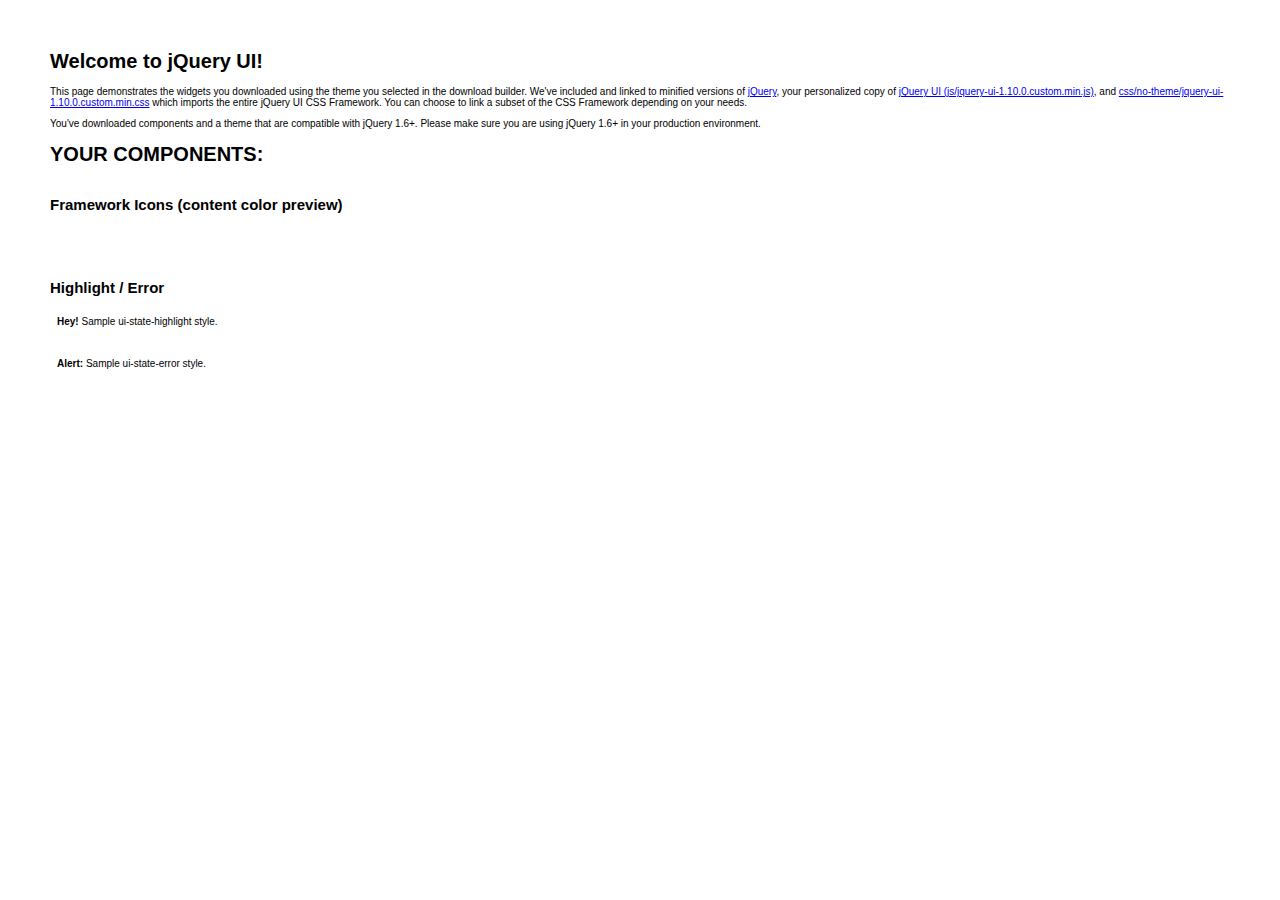
==== assets/jquery-ui/index.html @ 6791bdd6 "Initial commit" ====
<!doctype html>
<html lang="us">
<head>
	<meta charset="utf-8">
	<title>jQuery UI Example Page</title>
	<link href="css/no-theme/jquery-ui-1.10.0.custom.css" rel="stylesheet">
	<script src="js/jquery-1.9.0.js"></script>
	<script src="js/jquery-ui-1.10.0.custom.js"></script>
	<script>
	$(function() {
		

		

		

		

		

		

		

		

		// Hover states on the static widgets
		$( "#dialog-link, #icons li" ).hover(
			function() {
				$( this ).addClass( "ui-state-hover" );
			},
			function() {
				$( this ).removeClass( "ui-state-hover" );
			}
		);
	});
	</script>
	<style>
	body{
		font: 62.5% "Trebuchet MS", sans-serif;
		margin: 50px;
	}
	.demoHeaders {
		margin-top: 2em;
	}
	#dialog-link {
		padding: .4em 1em .4em 20px;
		text-decoration: none;
		position: relative;
	}
	#dialog-link span.ui-icon {
		margin: 0 5px 0 0;
		position: absolute;
		left: .2em;
		top: 50%;
		margin-top: -8px;
	}
	#icons {
		margin: 0;
		padding: 0;
	}
	#icons li {
		margin: 2px;
		position: relative;
		padding: 4px 0;
		cursor: pointer;
		float: left;
		list-style: none;
	}
	#icons span.ui-icon {
		float: left;
		margin: 0 4px;
	}
	.fakewindowcontain .ui-widget-overlay {
		position: absolute;
	}
	</style>
</head>
<body>

<h1>Welcome to jQuery UI!</h1>

<div class="ui-widget">
	<p>This page demonstrates the widgets you downloaded using the theme you selected in the download builder. We've included and linked to minified versions of <a href="js/jquery-1.9.0.js">jQuery</a>, your personalized copy of <a href="js/jquery-ui-1.10.0.custom.min.js">jQuery UI (js/jquery-ui-1.10.0.custom.min.js)</a>, and <a href="css/no-theme/jquery-ui-1.10.0.custom.min.css">css/no-theme/jquery-ui-1.10.0.custom.min.css</a> which imports the entire jQuery UI CSS Framework. You can choose to link a subset of the CSS Framework depending on your needs. </p>
	<p>You've downloaded components and a theme that are compatible with jQuery 1.6+. Please make sure you are using jQuery 1.6+ in your production environment.</p>
</div>

<h1>YOUR COMPONENTS:</h1>












<h2 class="demoHeaders">Framework Icons (content color preview)</h2>
<ul id="icons" class="ui-widget ui-helper-clearfix">
	<li class="ui-state-default ui-corner-all" title=".ui-icon-carat-1-n"><span class="ui-icon ui-icon-carat-1-n"></span></li>
	<li class="ui-state-default ui-corner-all" title=".ui-icon-carat-1-ne"><span class="ui-icon ui-icon-carat-1-ne"></span></li>
	<li class="ui-state-default ui-corner-all" title=".ui-icon-carat-1-e"><span class="ui-icon ui-icon-carat-1-e"></span></li>
	<li class="ui-state-default ui-corner-all" title=".ui-icon-carat-1-se"><span class="ui-icon ui-icon-carat-1-se"></span></li>
	<li class="ui-state-default ui-corner-all" title=".ui-icon-carat-1-s"><span class="ui-icon ui-icon-carat-1-s"></span></li>
	<li class="ui-state-default ui-corner-all" title=".ui-icon-carat-1-sw"><span class="ui-icon ui-icon-carat-1-sw"></span></li>
	<li class="ui-state-default ui-corner-all" title=".ui-icon-carat-1-w"><span class="ui-icon ui-icon-carat-1-w"></span></li>
	<li class="ui-state-default ui-corner-all" title=".ui-icon-carat-1-nw"><span class="ui-icon ui-icon-carat-1-nw"></span></li>
	<li class="ui-state-default ui-corner-all" title=".ui-icon-carat-2-n-s"><span class="ui-icon ui-icon-carat-2-n-s"></span></li>
	<li class="ui-state-default ui-corner-all" title=".ui-icon-carat-2-e-w"><span class="ui-icon ui-icon-carat-2-e-w"></span></li>
	<li class="ui-state-default ui-corner-all" title=".ui-icon-triangle-1-n"><span class="ui-icon ui-icon-triangle-1-n"></span></li>
	<li class="ui-state-default ui-corner-all" title=".ui-icon-triangle-1-ne"><span class="ui-icon ui-icon-triangle-1-ne"></span></li>
	<li class="ui-state-default ui-corner-all" title=".ui-icon-triangle-1-e"><span class="ui-icon ui-icon-triangle-1-e"></span></li>
	<li class="ui-state-default ui-corner-all" title=".ui-icon-triangle-1-se"><span class="ui-icon ui-icon-triangle-1-se"></span></li>
	<li class="ui-state-default ui-corner-all" title=".ui-icon-triangle-1-s"><span class="ui-icon ui-icon-triangle-1-s"></span></li>
	<li class="ui-state-default ui-corner-all" title=".ui-icon-triangle-1-sw"><span class="ui-icon ui-icon-triangle-1-sw"></span></li>
	<li class="ui-state-default ui-corner-all" title=".ui-icon-triangle-1-w"><span class="ui-icon ui-icon-triangle-1-w"></span></li>
	<li class="ui-state-default ui-corner-all" title=".ui-icon-triangle-1-nw"><span class="ui-icon ui-icon-triangle-1-nw"></span></li>
	<li class="ui-state-default ui-corner-all" title=".ui-icon-triangle-2-n-s"><span class="ui-icon ui-icon-triangle-2-n-s"></span></li>
	<li class="ui-state-default ui-corner-all" title=".ui-icon-triangle-2-e-w"><span class="ui-icon ui-icon-triangle-2-e-w"></span></li>
	<li class="ui-state-default ui-corner-all" title=".ui-icon-arrow-1-n"><span class="ui-icon ui-icon-arrow-1-n"></span></li>
	<li class="ui-state-default ui-corner-all" title=".ui-icon-arrow-1-ne"><span class="ui-icon ui-icon-arrow-1-ne"></span></li>
	<li class="ui-state-default ui-corner-all" title=".ui-icon-arrow-1-e"><span class="ui-icon ui-icon-arrow-1-e"></span></li>
	<li class="ui-state-default ui-corner-all" title=".ui-icon-arrow-1-se"><span class="ui-icon ui-icon-arrow-1-se"></span></li>
	<li class="ui-state-default ui-corner-all" title=".ui-icon-arrow-1-s"><span class="ui-icon ui-icon-arrow-1-s"></span></li>
	<li class="ui-state-default ui-corner-all" title=".ui-icon-arrow-1-sw"><span class="ui-icon ui-icon-arrow-1-sw"></span></li>
	<li class="ui-state-default ui-corner-all" title=".ui-icon-arrow-1-w"><span class="ui-icon ui-icon-arrow-1-w"></span></li>
	<li class="ui-state-default ui-corner-all" title=".ui-icon-arrow-1-nw"><span class="ui-icon ui-icon-arrow-1-nw"></span></li>
	<li class="ui-state-default ui-corner-all" title=".ui-icon-arrow-2-n-s"><span class="ui-icon ui-icon-arrow-2-n-s"></span></li>
	<li class="ui-state-default ui-corner-all" title=".ui-icon-arrow-2-ne-sw"><span class="ui-icon ui-icon-arrow-2-ne-sw"></span></li>
	<li class="ui-state-default ui-corner-all" title=".ui-icon-arrow-2-e-w"><span class="ui-icon ui-icon-arrow-2-e-w"></span></li>
	<li class="ui-state-default ui-corner-all" title=".ui-icon-arrow-2-se-nw"><span class="ui-icon ui-icon-arrow-2-se-nw"></span></li>
	<li class="ui-state-default ui-corner-all" title=".ui-icon-arrowstop-1-n"><span class="ui-icon ui-icon-arrowstop-1-n"></span></li>
	<li class="ui-state-default ui-corner-all" title=".ui-icon-arrowstop-1-e"><span class="ui-icon ui-icon-arrowstop-1-e"></span></li>
	<li class="ui-state-default ui-corner-all" title=".ui-icon-arrowstop-1-s"><span class="ui-icon ui-icon-arrowstop-1-s"></span></li>
	<li class="ui-state-default ui-corner-all" title=".ui-icon-arrowstop-1-w"><span class="ui-icon ui-icon-arrowstop-1-w"></span></li>
	<li class="ui-state-default ui-corner-all" title=".ui-icon-arrowthick-1-n"><span class="ui-icon ui-icon-arrowthick-1-n"></span></li>
	<li class="ui-state-default ui-corner-all" title=".ui-icon-arrowthick-1-ne"><span class="ui-icon ui-icon-arrowthick-1-ne"></span></li>
	<li class="ui-state-default ui-corner-all" title=".ui-icon-arrowthick-1-e"><span class="ui-icon ui-icon-arrowthick-1-e"></span></li>
	<li class="ui-state-default ui-corner-all" title=".ui-icon-arrowthick-1-se"><span class="ui-icon ui-icon-arrowthick-1-se"></span></li>
	<li class="ui-state-default ui-corner-all" title=".ui-icon-arrowthick-1-s"><span class="ui-icon ui-icon-arrowthick-1-s"></span></li>
	<li class="ui-state-default ui-corner-all" title=".ui-icon-arrowthick-1-sw"><span class="ui-icon ui-icon-arrowthick-1-sw"></span></li>
	<li class="ui-state-default ui-corner-all" title=".ui-icon-arrowthick-1-w"><span class="ui-icon ui-icon-arrowthick-1-w"></span></li>
	<li class="ui-state-default ui-corner-all" title=".ui-icon-arrowthick-1-nw"><span class="ui-icon ui-icon-arrowthick-1-nw"></span></li>
	<li class="ui-state-default ui-corner-all" title=".ui-icon-arrowthick-2-n-s"><span class="ui-icon ui-icon-arrowthick-2-n-s"></span></li>
	<li class="ui-state-default ui-corner-all" title=".ui-icon-arrowthick-2-ne-sw"><span class="ui-icon ui-icon-arrowthick-2-ne-sw"></span></li>
	<li class="ui-state-default ui-corner-all" title=".ui-icon-arrowthick-2-e-w"><span class="ui-icon ui-icon-arrowthick-2-e-w"></span></li>
	<li class="ui-state-default ui-corner-all" title=".ui-icon-arrowthick-2-se-nw"><span class="ui-icon ui-icon-arrowthick-2-se-nw"></span></li>
	<li class="ui-state-default ui-corner-all" title=".ui-icon-arrowthickstop-1-n"><span class="ui-icon ui-icon-arrowthickstop-1-n"></span></li>
	<li class="ui-state-default ui-corner-all" title=".ui-icon-arrowthickstop-1-e"><span class="ui-icon ui-icon-arrowthickstop-1-e"></span></li>
	<li class="ui-state-default ui-corner-all" title=".ui-icon-arrowthickstop-1-s"><span class="ui-icon ui-icon-arrowthickstop-1-s"></span></li>
	<li class="ui-state-default ui-corner-all" title=".ui-icon-arrowthickstop-1-w"><span class="ui-icon ui-icon-arrowthickstop-1-w"></span></li>
	<li class="ui-state-default ui-corner-all" title=".ui-icon-arrowreturnthick-1-w"><span class="ui-icon ui-icon-arrowreturnthick-1-w"></span></li>
	<li class="ui-state-default ui-corner-all" title=".ui-icon-arrowreturnthick-1-n"><span class="ui-icon ui-icon-arrowreturnthick-1-n"></span></li>
	<li class="ui-state-default ui-corner-all" title=".ui-icon-arrowreturnthick-1-e"><span class="ui-icon ui-icon-arrowreturnthick-1-e"></span></li>
	<li class="ui-state-default ui-corner-all" title=".ui-icon-arrowreturnthick-1-s"><span class="ui-icon ui-icon-arrowreturnthick-1-s"></span></li>
	<li class="ui-state-default ui-corner-all" title=".ui-icon-arrowreturn-1-w"><span class="ui-icon ui-icon-arrowreturn-1-w"></span></li>
	<li class="ui-state-default ui-corner-all" title=".ui-icon-arrowreturn-1-n"><span class="ui-icon ui-icon-arrowreturn-1-n"></span></li>
	<li class="ui-state-default ui-corner-all" title=".ui-icon-arrowreturn-1-e"><span class="ui-icon ui-icon-arrowreturn-1-e"></span></li>
	<li class="ui-state-default ui-corner-all" title=".ui-icon-arrowreturn-1-s"><span class="ui-icon ui-icon-arrowreturn-1-s"></span></li>
	<li class="ui-state-default ui-corner-all" title=".ui-icon-arrowrefresh-1-w"><span class="ui-icon ui-icon-arrowrefresh-1-w"></span></li>
	<li class="ui-state-default ui-corner-all" title=".ui-icon-arrowrefresh-1-n"><span class="ui-icon ui-icon-arrowrefresh-1-n"></span></li>
	<li class="ui-state-default ui-corner-all" title=".ui-icon-arrowrefresh-1-e"><span class="ui-icon ui-icon-arrowrefresh-1-e"></span></li>
	<li class="ui-state-default ui-corner-all" title=".ui-icon-arrowrefresh-1-s"><span class="ui-icon ui-icon-arrowrefresh-1-s"></span></li>
	<li class="ui-state-default ui-corner-all" title=".ui-icon-arrow-4"><span class="ui-icon ui-icon-arrow-4"></span></li>
	<li class="ui-state-default ui-corner-all" title=".ui-icon-arrow-4-diag"><span class="ui-icon ui-icon-arrow-4-diag"></span></li>
	<li class="ui-state-default ui-corner-all" title=".ui-icon-extlink"><span class="ui-icon ui-icon-extlink"></span></li>
	<li class="ui-state-default ui-corner-all" title=".ui-icon-newwin"><span class="ui-icon ui-icon-newwin"></span></li>
	<li class="ui-state-default ui-corner-all" title=".ui-icon-refresh"><span class="ui-icon ui-icon-refresh"></span></li>
	<li class="ui-state-default ui-corner-all" title=".ui-icon-shuffle"><span class="ui-icon ui-icon-shuffle"></span></li>
	<li class="ui-state-default ui-corner-all" title=".ui-icon-transfer-e-w"><span class="ui-icon ui-icon-transfer-e-w"></span></li>
	<li class="ui-state-default ui-corner-all" title=".ui-icon-transferthick-e-w"><span class="ui-icon ui-icon-transferthick-e-w"></span></li>
	<li class="ui-state-default ui-corner-all" title=".ui-icon-folder-collapsed"><span class="ui-icon ui-icon-folder-collapsed"></span></li>
	<li class="ui-state-default ui-corner-all" title=".ui-icon-folder-open"><span class="ui-icon ui-icon-folder-open"></span></li>
	<li class="ui-state-default ui-corner-all" title=".ui-icon-document"><span class="ui-icon ui-icon-document"></span></li>
	<li class="ui-state-default ui-corner-all" title=".ui-icon-document-b"><span class="ui-icon ui-icon-document-b"></span></li>
	<li class="ui-state-default ui-corner-all" title=".ui-icon-note"><span class="ui-icon ui-icon-note"></span></li>
	<li class="ui-state-default ui-corner-all" title=".ui-icon-mail-closed"><span class="ui-icon ui-icon-mail-closed"></span></li>
	<li class="ui-state-default ui-corner-all" title=".ui-icon-mail-open"><span class="ui-icon ui-icon-mail-open"></span></li>
	<li class="ui-state-default ui-corner-all" title=".ui-icon-suitcase"><span class="ui-icon ui-icon-suitcase"></span></li>
	<li class="ui-state-default ui-corner-all" title=".ui-icon-comment"><span class="ui-icon ui-icon-comment"></span></li>
	<li class="ui-state-default ui-corner-all" title=".ui-icon-person"><span class="ui-icon ui-icon-person"></span></li>
	<li class="ui-state-default ui-corner-all" title=".ui-icon-print"><span class="ui-icon ui-icon-print"></span></li>
	<li class="ui-state-default ui-corner-all" title=".ui-icon-trash"><span class="ui-icon ui-icon-trash"></span></li>
	<li class="ui-state-default ui-corner-all" title=".ui-icon-locked"><span class="ui-icon ui-icon-locked"></span></li>
	<li class="ui-state-default ui-corner-all" title=".ui-icon-unlocked"><span class="ui-icon ui-icon-unlocked"></span></li>
	<li class="ui-state-default ui-corner-all" title=".ui-icon-bookmark"><span class="ui-icon ui-icon-bookmark"></span></li>
	<li class="ui-state-default ui-corner-all" title=".ui-icon-tag"><span class="ui-icon ui-icon-tag"></span></li>
	<li class="ui-state-default ui-corner-all" title=".ui-icon-home"><span class="ui-icon ui-icon-home"></span></li>
	<li class="ui-state-default ui-corner-all" title=".ui-icon-flag"><span class="ui-icon ui-icon-flag"></span></li>
	<li class="ui-state-default ui-corner-all" title=".ui-icon-calculator"><span class="ui-icon ui-icon-calculator"></span></li>
	<li class="ui-state-default ui-corner-all" title=".ui-icon-cart"><span class="ui-icon ui-icon-cart"></span></li>
	<li class="ui-state-default ui-corner-all" title=".ui-icon-pencil"><span class="ui-icon ui-icon-pencil"></span></li>
	<li class="ui-state-default ui-corner-all" title=".ui-icon-clock"><span class="ui-icon ui-icon-clock"></span></li>
	<li class="ui-state-default ui-corner-all" title=".ui-icon-disk"><span class="ui-icon ui-icon-disk"></span></li>
	<li class="ui-state-default ui-corner-all" title=".ui-icon-calendar"><span class="ui-icon ui-icon-calendar"></span></li>
	<li class="ui-state-default ui-corner-all" title=".ui-icon-zoomin"><span class="ui-icon ui-icon-zoomin"></span></li>
	<li class="ui-state-default ui-corner-all" title=".ui-icon-zoomout"><span class="ui-icon ui-icon-zoomout"></span></li>
	<li class="ui-state-default ui-corner-all" title=".ui-icon-search"><span class="ui-icon ui-icon-search"></span></li>
	<li class="ui-state-default ui-corner-all" title=".ui-icon-wrench"><span class="ui-icon ui-icon-wrench"></span></li>
	<li class="ui-state-default ui-corner-all" title=".ui-icon-gear"><span class="ui-icon ui-icon-gear"></span></li>
	<li class="ui-state-default ui-corner-all" title=".ui-icon-heart"><span class="ui-icon ui-icon-heart"></span></li>
	<li class="ui-state-default ui-corner-all" title=".ui-icon-star"><span class="ui-icon ui-icon-star"></span></li>
	<li class="ui-state-default ui-corner-all" title=".ui-icon-link"><span class="ui-icon ui-icon-link"></span></li>
	<li class="ui-state-default ui-corner-all" title=".ui-icon-cancel"><span class="ui-icon ui-icon-cancel"></span></li>
	<li class="ui-state-default ui-corner-all" title=".ui-icon-plus"><span class="ui-icon ui-icon-plus"></span></li>
	<li class="ui-state-default ui-corner-all" title=".ui-icon-plusthick"><span class="ui-icon ui-icon-plusthick"></span></li>
	<li class="ui-state-default ui-corner-all" title=".ui-icon-minus"><span class="ui-icon ui-icon-minus"></span></li>
	<li class="ui-state-default ui-corner-all" title=".ui-icon-minusthick"><span class="ui-icon ui-icon-minusthick"></span></li>
	<li class="ui-state-default ui-corner-all" title=".ui-icon-close"><span class="ui-icon ui-icon-close"></span></li>
	<li class="ui-state-default ui-corner-all" title=".ui-icon-closethick"><span class="ui-icon ui-icon-closethick"></span></li>
	<li class="ui-state-default ui-corner-all" title=".ui-icon-key"><span class="ui-icon ui-icon-key"></span></li>
	<li class="ui-state-default ui-corner-all" title=".ui-icon-lightbulb"><span class="ui-icon ui-icon-lightbulb"></span></li>
	<li class="ui-state-default ui-corner-all" title=".ui-icon-scissors"><span class="ui-icon ui-icon-scissors"></span></li>
	<li class="ui-state-default ui-corner-all" title=".ui-icon-clipboard"><span class="ui-icon ui-icon-clipboard"></span></li>
	<li class="ui-state-default ui-corner-all" title=".ui-icon-copy"><span class="ui-icon ui-icon-copy"></span></li>
	<li class="ui-state-default ui-corner-all" title=".ui-icon-contact"><span class="ui-icon ui-icon-contact"></span></li>
	<li class="ui-state-default ui-corner-all" title=".ui-icon-image"><span class="ui-icon ui-icon-image"></span></li>
	<li class="ui-state-default ui-corner-all" title=".ui-icon-video"><span class="ui-icon ui-icon-video"></span></li>
	<li class="ui-state-default ui-corner-all" title=".ui-icon-script"><span class="ui-icon ui-icon-script"></span></li>
	<li class="ui-state-default ui-corner-all" title=".ui-icon-alert"><span class="ui-icon ui-icon-alert"></span></li>
	<li class="ui-state-default ui-corner-all" title=".ui-icon-info"><span class="ui-icon ui-icon-info"></span></li>
	<li class="ui-state-default ui-corner-all" title=".ui-icon-notice"><span class="ui-icon ui-icon-notice"></span></li>
	<li class="ui-state-default ui-corner-all" title=".ui-icon-help"><span class="ui-icon ui-icon-help"></span></li>
	<li class="ui-state-default ui-corner-all" title=".ui-icon-check"><span class="ui-icon ui-icon-check"></span></li>
	<li class="ui-state-default ui-corner-all" title=".ui-icon-bullet"><span class="ui-icon ui-icon-bullet"></span></li>
	<li class="ui-state-default ui-corner-all" title=".ui-icon-radio-off"><span class="ui-icon ui-icon-radio-off"></span></li>
	<li class="ui-state-default ui-corner-all" title=".ui-icon-radio-on"><span class="ui-icon ui-icon-radio-on"></span></li>
	<li class="ui-state-default ui-corner-all" title=".ui-icon-pin-w"><span class="ui-icon ui-icon-pin-w"></span></li>
	<li class="ui-state-default ui-corner-all" title=".ui-icon-pin-s"><span class="ui-icon ui-icon-pin-s"></span></li>
	<li class="ui-state-default ui-corner-all" title=".ui-icon-play"><span class="ui-icon ui-icon-play"></span></li>
	<li class="ui-state-default ui-corner-all" title=".ui-icon-pause"><span class="ui-icon ui-icon-pause"></span></li>
	<li class="ui-state-default ui-corner-all" title=".ui-icon-seek-next"><span class="ui-icon ui-icon-seek-next"></span></li>
	<li class="ui-state-default ui-corner-all" title=".ui-icon-seek-prev"><span class="ui-icon ui-icon-seek-prev"></span></li>
	<li class="ui-state-default ui-corner-all" title=".ui-icon-seek-end"><span class="ui-icon ui-icon-seek-end"></span></li>
	<li class="ui-state-default ui-corner-all" title=".ui-icon-seek-first"><span class="ui-icon ui-icon-seek-first"></span></li>
	<li class="ui-state-default ui-corner-all" title=".ui-icon-stop"><span class="ui-icon ui-icon-stop"></span></li>
	<li class="ui-state-default ui-corner-all" title=".ui-icon-eject"><span class="ui-icon ui-icon-eject"></span></li>
	<li class="ui-state-default ui-corner-all" title=".ui-icon-volume-off"><span class="ui-icon ui-icon-volume-off"></span></li>
	<li class="ui-state-default ui-corner-all" title=".ui-icon-volume-on"><span class="ui-icon ui-icon-volume-on"></span></li>
	<li class="ui-state-default ui-corner-all" title=".ui-icon-power"><span class="ui-icon ui-icon-power"></span></li>
	<li class="ui-state-default ui-corner-all" title=".ui-icon-signal-diag"><span class="ui-icon ui-icon-signal-diag"></span></li>
	<li class="ui-state-default ui-corner-all" title=".ui-icon-signal"><span class="ui-icon ui-icon-signal"></span></li>
	<li class="ui-state-default ui-corner-all" title=".ui-icon-battery-0"><span class="ui-icon ui-icon-battery-0"></span></li>
	<li class="ui-state-default ui-corner-all" title=".ui-icon-battery-1"><span class="ui-icon ui-icon-battery-1"></span></li>
	<li class="ui-state-default ui-corner-all" title=".ui-icon-battery-2"><span class="ui-icon ui-icon-battery-2"></span></li>
	<li class="ui-state-default ui-corner-all" title=".ui-icon-battery-3"><span class="ui-icon ui-icon-battery-3"></span></li>
	<li class="ui-state-default ui-corner-all" title=".ui-icon-circle-plus"><span class="ui-icon ui-icon-circle-plus"></span></li>
	<li class="ui-state-default ui-corner-all" title=".ui-icon-circle-minus"><span class="ui-icon ui-icon-circle-minus"></span></li>
	<li class="ui-state-default ui-corner-all" title=".ui-icon-circle-close"><span class="ui-icon ui-icon-circle-close"></span></li>
	<li class="ui-state-default ui-corner-all" title=".ui-icon-circle-triangle-e"><span class="ui-icon ui-icon-circle-triangle-e"></span></li>
	<li class="ui-state-default ui-corner-all" title=".ui-icon-circle-triangle-s"><span class="ui-icon ui-icon-circle-triangle-s"></span></li>
	<li class="ui-state-default ui-corner-all" title=".ui-icon-circle-triangle-w"><span class="ui-icon ui-icon-circle-triangle-w"></span></li>
	<li class="ui-state-default ui-corner-all" title=".ui-icon-circle-triangle-n"><span class="ui-icon ui-icon-circle-triangle-n"></span></li>
	<li class="ui-state-default ui-corner-all" title=".ui-icon-circle-arrow-e"><span class="ui-icon ui-icon-circle-arrow-e"></span></li>
	<li class="ui-state-default ui-corner-all" title=".ui-icon-circle-arrow-s"><span class="ui-icon ui-icon-circle-arrow-s"></span></li>
	<li class="ui-state-default ui-corner-all" title=".ui-icon-circle-arrow-w"><span class="ui-icon ui-icon-circle-arrow-w"></span></li>
	<li class="ui-state-default ui-corner-all" title=".ui-icon-circle-arrow-n"><span class="ui-icon ui-icon-circle-arrow-n"></span></li>
	<li class="ui-state-default ui-corner-all" title=".ui-icon-circle-zoomin"><span class="ui-icon ui-icon-circle-zoomin"></span></li>
	<li class="ui-state-default ui-corner-all" title=".ui-icon-circle-zoomout"><span class="ui-icon ui-icon-circle-zoomout"></span></li>
	<li class="ui-state-default ui-corner-all" title=".ui-icon-circle-check"><span class="ui-icon ui-icon-circle-check"></span></li>
	<li class="ui-state-default ui-corner-all" title=".ui-icon-circlesmall-plus"><span class="ui-icon ui-icon-circlesmall-plus"></span></li>
	<li class="ui-state-default ui-corner-all" title=".ui-icon-circlesmall-minus"><span class="ui-icon ui-icon-circlesmall-minus"></span></li>
	<li class="ui-state-default ui-corner-all" title=".ui-icon-circlesmall-close"><span class="ui-icon ui-icon-circlesmall-close"></span></li>
	<li class="ui-state-default ui-corner-all" title=".ui-icon-squaresmall-plus"><span class="ui-icon ui-icon-squaresmall-plus"></span></li>
	<li class="ui-state-default ui-corner-all" title=".ui-icon-squaresmall-minus"><span class="ui-icon ui-icon-squaresmall-minus"></span></li>
	<li class="ui-state-default ui-corner-all" title=".ui-icon-squaresmall-close"><span class="ui-icon ui-icon-squaresmall-close"></span></li>
	<li class="ui-state-default ui-corner-all" title=".ui-icon-grip-dotted-vertical"><span class="ui-icon ui-icon-grip-dotted-vertical"></span></li>
	<li class="ui-state-default ui-corner-all" title=".ui-icon-grip-dotted-horizontal"><span class="ui-icon ui-icon-grip-dotted-horizontal"></span></li>
	<li class="ui-state-default ui-corner-all" title=".ui-icon-grip-solid-vertical"><span class="ui-icon ui-icon-grip-solid-vertical"></span></li>
	<li class="ui-state-default ui-corner-all" title=".ui-icon-grip-solid-horizontal"><span class="ui-icon ui-icon-grip-solid-horizontal"></span></li>
	<li class="ui-state-default ui-corner-all" title=".ui-icon-gripsmall-diagonal-se"><span class="ui-icon ui-icon-gripsmall-diagonal-se"></span></li>
	<li class="ui-state-default ui-corner-all" title=".ui-icon-grip-diagonal-se"><span class="ui-icon ui-icon-grip-diagonal-se"></span></li>
</ul>







<!-- Highlight / Error -->
<h2 class="demoHeaders">Highlight / Error</h2>
<div class="ui-widget">
	<div class="ui-state-highlight ui-corner-all" style="margin-top: 20px; padding: 0 .7em;">
		<p><span class="ui-icon ui-icon-info" style="float: left; margin-right: .3em;"></span>
		<strong>Hey!</strong> Sample ui-state-highlight style.</p>
	</div>
</div>
<br>
<div class="ui-widget">
	<div class="ui-state-error ui-corner-all" style="padding: 0 .7em;">
		<p><span class="ui-icon ui-icon-alert" style="float: left; margin-right: .3em;"></span>
		<strong>Alert:</strong> Sample ui-state-error style.</p>
	</div>
</div>

</body>
</html>
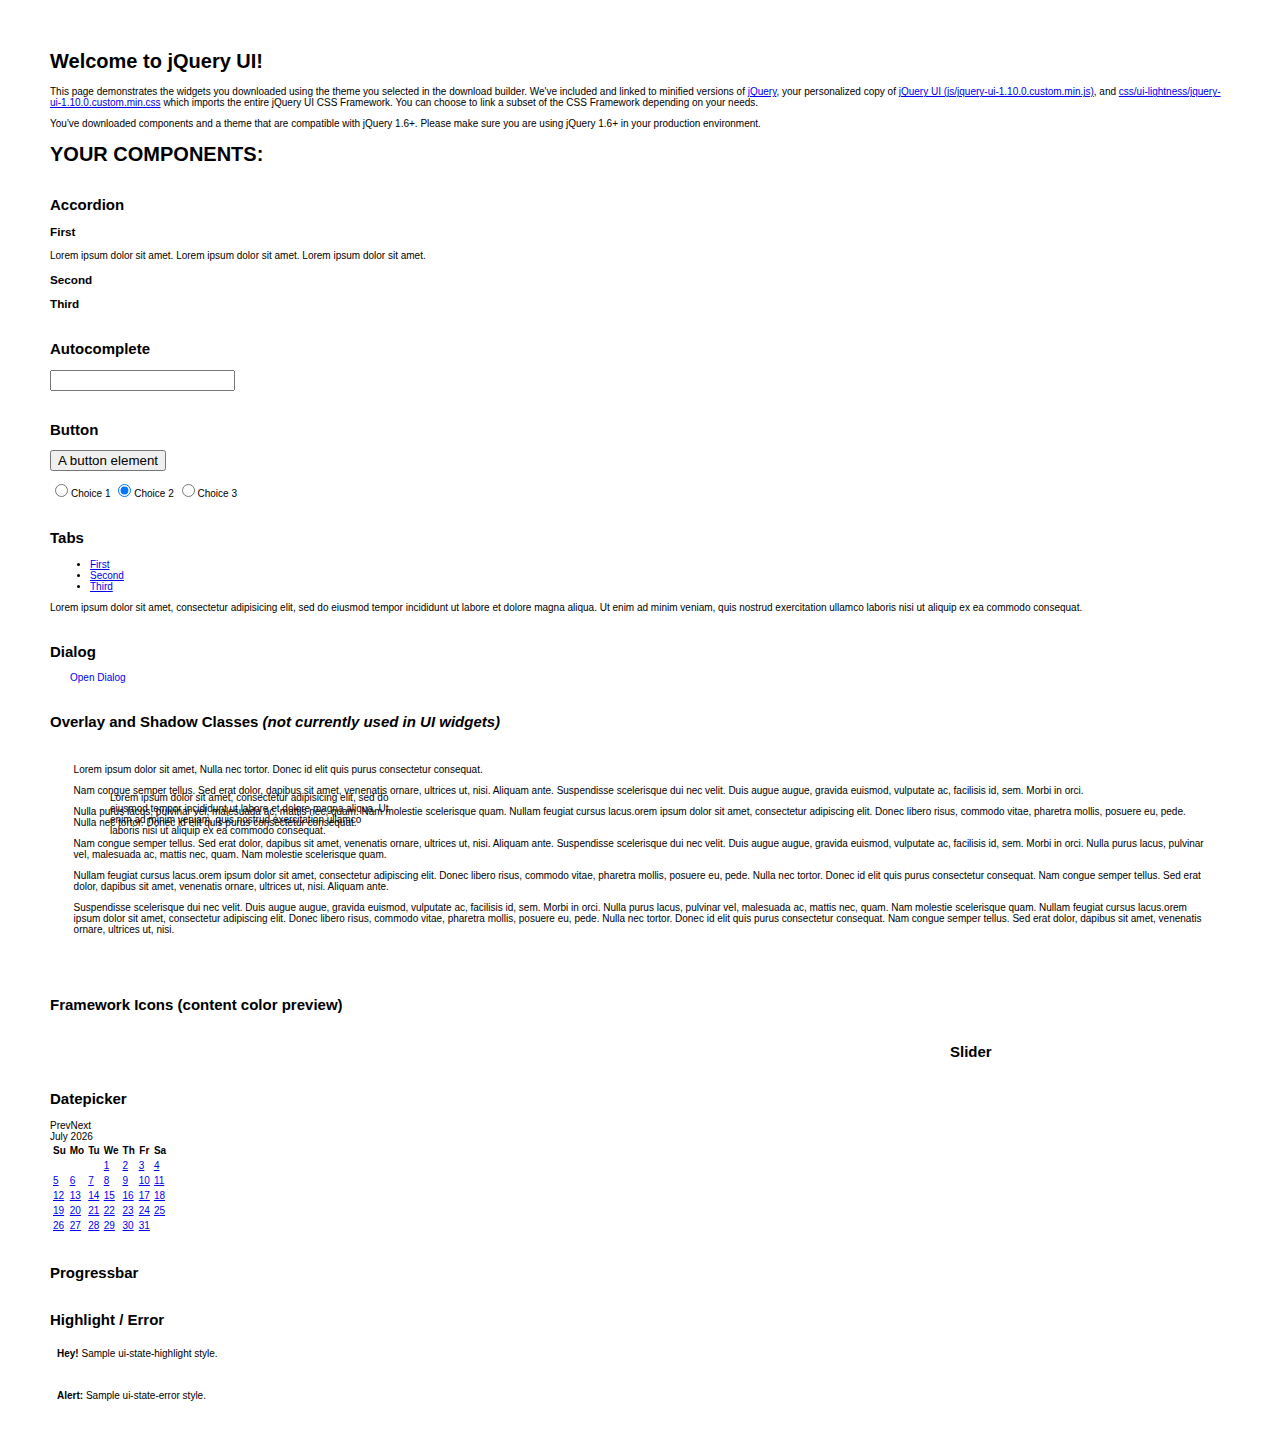
==== commit f7d022c9: "Tidy and refactor JavaScript" ====
--- a/assets/jquery-ui/index.html
+++ b/assets/jquery-ui/index.html
@@ -3,25 +3,98 @@
 <head>
 	<meta charset="utf-8">
 	<title>jQuery UI Example Page</title>
-	<link href="css/no-theme/jquery-ui-1.10.0.custom.css" rel="stylesheet">
+	<link href="css/ui-lightness/jquery-ui-1.10.0.custom.css" rel="stylesheet">
 	<script src="js/jquery-1.9.0.js"></script>
 	<script src="js/jquery-ui-1.10.0.custom.js"></script>
 	<script>
 	$(function() {
 		
-
-		
-
-		
-
-		
-
-		
-
-		
-
-		
-
+		$( "#accordion" ).accordion();
+		
+
+		
+		var availableTags = [
+			"ActionScript",
+			"AppleScript",
+			"Asp",
+			"BASIC",
+			"C",
+			"C++",
+			"Clojure",
+			"COBOL",
+			"ColdFusion",
+			"Erlang",
+			"Fortran",
+			"Groovy",
+			"Haskell",
+			"Java",
+			"JavaScript",
+			"Lisp",
+			"Perl",
+			"PHP",
+			"Python",
+			"Ruby",
+			"Scala",
+			"Scheme"
+		];
+		$( "#autocomplete" ).autocomplete({
+			source: availableTags
+		});
+		
+
+		
+		$( "#button" ).button();
+		$( "#radioset" ).buttonset();
+		
+
+		
+		$( "#tabs" ).tabs();
+		
+
+		
+		$( "#dialog" ).dialog({
+			autoOpen: false,
+			width: 400,
+			buttons: [
+				{
+					text: "Ok",
+					click: function() {
+						$( this ).dialog( "close" );
+					}
+				},
+				{
+					text: "Cancel",
+					click: function() {
+						$( this ).dialog( "close" );
+					}
+				}
+			]
+		});
+
+		// Link to open the dialog
+		$( "#dialog-link" ).click(function( event ) {
+			$( "#dialog" ).dialog( "open" );
+			event.preventDefault();
+		});
+		
+
+		
+		$( "#datepicker" ).datepicker({
+			inline: true
+		});
+		
+
+		
+		$( "#slider" ).slider({
+			range: true,
+			values: [ 17, 67 ]
+		});
+		
+
+		
+		$( "#progressbar" ).progressbar({
+			value: 20
+		});
 		
 
 		// Hover states on the static widgets
@@ -81,20 +154,84 @@
 <h1>Welcome to jQuery UI!</h1>
 
 <div class="ui-widget">
-	<p>This page demonstrates the widgets you downloaded using the theme you selected in the download builder. We've included and linked to minified versions of <a href="js/jquery-1.9.0.js">jQuery</a>, your personalized copy of <a href="js/jquery-ui-1.10.0.custom.min.js">jQuery UI (js/jquery-ui-1.10.0.custom.min.js)</a>, and <a href="css/no-theme/jquery-ui-1.10.0.custom.min.css">css/no-theme/jquery-ui-1.10.0.custom.min.css</a> which imports the entire jQuery UI CSS Framework. You can choose to link a subset of the CSS Framework depending on your needs. </p>
+	<p>This page demonstrates the widgets you downloaded using the theme you selected in the download builder. We've included and linked to minified versions of <a href="js/jquery-1.9.0.js">jQuery</a>, your personalized copy of <a href="js/jquery-ui-1.10.0.custom.min.js">jQuery UI (js/jquery-ui-1.10.0.custom.min.js)</a>, and <a href="css/ui-lightness/jquery-ui-1.10.0.custom.min.css">css/ui-lightness/jquery-ui-1.10.0.custom.min.css</a> which imports the entire jQuery UI CSS Framework. You can choose to link a subset of the CSS Framework depending on your needs. </p>
 	<p>You've downloaded components and a theme that are compatible with jQuery 1.6+. Please make sure you are using jQuery 1.6+ in your production environment.</p>
 </div>
 
 <h1>YOUR COMPONENTS:</h1>
 
 
-
-
-
-
-
-
-
+<!-- Accordion -->
+<h2 class="demoHeaders">Accordion</h2>
+<div id="accordion">
+	<h3>First</h3>
+	<div>Lorem ipsum dolor sit amet. Lorem ipsum dolor sit amet. Lorem ipsum dolor sit amet.</div>
+	<h3>Second</h3>
+	<div>Phasellus mattis tincidunt nibh.</div>
+	<h3>Third</h3>
+	<div>Nam dui erat, auctor a, dignissim quis.</div>
+</div>
+
+
+
+<!-- Autocomplete -->
+<h2 class="demoHeaders">Autocomplete</h2>
+<div>
+	<input id="autocomplete" title="type &quot;a&quot;">
+</div>
+
+
+
+<!-- Button -->
+<h2 class="demoHeaders">Button</h2>
+<button id="button">A button element</button>
+<form style="margin-top: 1em;">
+	<div id="radioset">
+		<input type="radio" id="radio1" name="radio"><label for="radio1">Choice 1</label>
+		<input type="radio" id="radio2" name="radio" checked="checked"><label for="radio2">Choice 2</label>
+		<input type="radio" id="radio3" name="radio"><label for="radio3">Choice 3</label>
+	</div>
+</form>
+
+
+
+<!-- Tabs -->
+<h2 class="demoHeaders">Tabs</h2>
+<div id="tabs">
+	<ul>
+		<li><a href="#tabs-1">First</a></li>
+		<li><a href="#tabs-2">Second</a></li>
+		<li><a href="#tabs-3">Third</a></li>
+	</ul>
+	<div id="tabs-1">Lorem ipsum dolor sit amet, consectetur adipisicing elit, sed do eiusmod tempor incididunt ut labore et dolore magna aliqua. Ut enim ad minim veniam, quis nostrud exercitation ullamco laboris nisi ut aliquip ex ea commodo consequat.</div>
+	<div id="tabs-2">Phasellus mattis tincidunt nibh. Cras orci urna, blandit id, pretium vel, aliquet ornare, felis. Maecenas scelerisque sem non nisl. Fusce sed lorem in enim dictum bibendum.</div>
+	<div id="tabs-3">Nam dui erat, auctor a, dignissim quis, sollicitudin eu, felis. Pellentesque nisi urna, interdum eget, sagittis et, consequat vestibulum, lacus. Mauris porttitor ullamcorper augue.</div>
+</div>
+
+
+
+<!-- Dialog NOTE: Dialog is not generated by UI in this demo so it can be visually styled in themeroller-->
+<h2 class="demoHeaders">Dialog</h2>
+<p><a href="#" id="dialog-link" class="ui-state-default ui-corner-all"><span class="ui-icon ui-icon-newwin"></span>Open Dialog</a></p>
+
+<h2 class="demoHeaders">Overlay and Shadow Classes <em>(not currently used in UI widgets)</em></h2>
+<div style="position: relative; width: 96%; height: 200px; padding:1% 2%; overflow:hidden;" class="fakewindowcontain">
+	<p>Lorem ipsum dolor sit amet,  Nulla nec tortor. Donec id elit quis purus consectetur consequat. </p><p>Nam congue semper tellus. Sed erat dolor, dapibus sit amet, venenatis ornare, ultrices ut, nisi. Aliquam ante. Suspendisse scelerisque dui nec velit. Duis augue augue, gravida euismod, vulputate ac, facilisis id, sem. Morbi in orci. </p><p>Nulla purus lacus, pulvinar vel, malesuada ac, mattis nec, quam. Nam molestie scelerisque quam. Nullam feugiat cursus lacus.orem ipsum dolor sit amet, consectetur adipiscing elit. Donec libero risus, commodo vitae, pharetra mollis, posuere eu, pede. Nulla nec tortor. Donec id elit quis purus consectetur consequat. </p><p>Nam congue semper tellus. Sed erat dolor, dapibus sit amet, venenatis ornare, ultrices ut, nisi. Aliquam ante. Suspendisse scelerisque dui nec velit. Duis augue augue, gravida euismod, vulputate ac, facilisis id, sem. Morbi in orci. Nulla purus lacus, pulvinar vel, malesuada ac, mattis nec, quam. Nam molestie scelerisque quam. </p><p>Nullam feugiat cursus lacus.orem ipsum dolor sit amet, consectetur adipiscing elit. Donec libero risus, commodo vitae, pharetra mollis, posuere eu, pede. Nulla nec tortor. Donec id elit quis purus consectetur consequat. Nam congue semper tellus. Sed erat dolor, dapibus sit amet, venenatis ornare, ultrices ut, nisi. Aliquam ante. </p><p>Suspendisse scelerisque dui nec velit. Duis augue augue, gravida euismod, vulputate ac, facilisis id, sem. Morbi in orci. Nulla purus lacus, pulvinar vel, malesuada ac, mattis nec, quam. Nam molestie scelerisque quam. Nullam feugiat cursus lacus.orem ipsum dolor sit amet, consectetur adipiscing elit. Donec libero risus, commodo vitae, pharetra mollis, posuere eu, pede. Nulla nec tortor. Donec id elit quis purus consectetur consequat. Nam congue semper tellus. Sed erat dolor, dapibus sit amet, venenatis ornare, ultrices ut, nisi. </p>
+
+	<!-- ui-dialog -->
+	<div class="ui-overlay"><div class="ui-widget-overlay"></div><div class="ui-widget-shadow ui-corner-all" style="width: 302px; height: 152px; position: absolute; left: 50px; top: 30px;"></div></div>
+	<div style="position: absolute; width: 280px; height: 130px;left: 50px; top: 30px; padding: 10px;" class="ui-widget ui-widget-content ui-corner-all">
+		<div class="ui-dialog-content ui-widget-content" style="background: none; border: 0;">
+			<p>Lorem ipsum dolor sit amet, consectetur adipisicing elit, sed do eiusmod tempor incididunt ut labore et dolore magna aliqua. Ut enim ad minim veniam, quis nostrud exercitation ullamco laboris nisi ut aliquip ex ea commodo consequat.</p>
+		</div>
+	</div>
+
+</div>
+
+<!-- ui-dialog -->
+<div id="dialog" title="Dialog Title">
+	<p>Lorem ipsum dolor sit amet, consectetur adipisicing elit, sed do eiusmod tempor incididunt ut labore et dolore magna aliqua. Ut enim ad minim veniam, quis nostrud exercitation ullamco laboris nisi ut aliquip ex ea commodo consequat.</p>
+</div>
 
 
 
@@ -276,9 +413,21 @@
 </ul>
 
 
-
-
-
+<!-- Slider -->
+<h2 class="demoHeaders">Slider</h2>
+<div id="slider"></div>
+
+
+
+<!-- Datepicker -->
+<h2 class="demoHeaders">Datepicker</h2>
+<div id="datepicker"></div>
+
+
+
+<!-- Progressbar -->
+<h2 class="demoHeaders">Progressbar</h2>
+<div id="progressbar"></div>
 
 
 <!-- Highlight / Error -->
